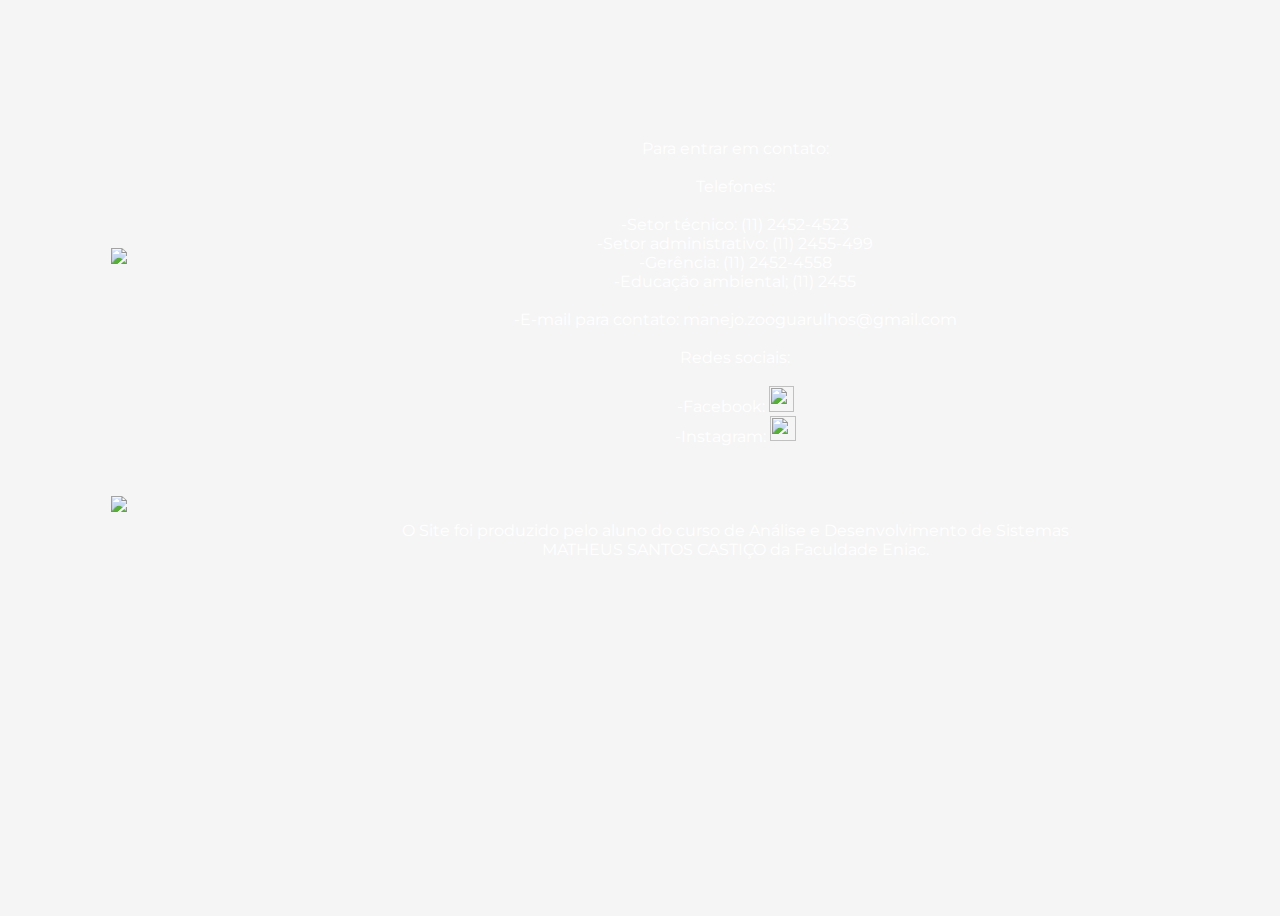
==== view/sobre.html @ cef76f5f "Ambientação" ====
<html>
  <head>
    <link rel="stylesheet" href="index.css">
    <title>Zoo ADG</title>
    <meta name="viewport" content="width=device-width, initial-scale=1" />
    <meta http-equiv="Content-Type" content="text/html; charset=utf-8" />
    <style type="text/css">
                        *{box-sizing: border-box;}
body {
  color: white;
            background-image: url('https://cdn.discordapp.com/attachments/541387607649812500/697072173097156638/Sem_Titulo-1.jpg');
  background-repeat: no-repeat;
  background-attachment: fixed;  
  background-size: cover;
}         
</style>
<script
src="https://code.jquery.com/jquery-3.3.1.js"
integrity="sha256-2Kok7MbOyxpgUVvAk/HJ2jigOSYS2auK4Pfzbm7uH60="
crossorigin="anonymous">
</script>
<script> 
$(function(){
$("#header").load("template/header.html"); 
$("#footer").load("template/footer.html"); 
});
</script> 
  </head>
  <body>
<div id="header"></div>

      <table style="margin-top: 3.5em;">
    <tr><td><div class="imagem">
        <img
        class="imagem" src="https://cdn.discordapp.com/attachments/541387607649812500/713393457728847892/unknown.png"/>
        </div></td>
    <td><div class="texto">
      <p>
        Para entrar em contato: <br> <br>
        Telefones: <br> <br>
        -Setor técnico: (11) 2452-4523 <br>
        -Setor administrativo: (11) 2455-499 <br>
        -Gerência: (11) 2452-4558 <br>
        -Educação ambiental; (11) 2455 <br> <br>
        -E-mail para contato: manejo.zooguarulhos@gmail.com <br> <br>
        Redes sociais: <br> <br>
        -Facebook: <a href="https://www.facebook.com/zoologico.guarulhos/" id=link target="_blank"><img id="fc" src="https://facebookbrand.com/wp-content/uploads/2019/04/f_logo_RGB-Hex-Blue_512.png?w=512&h=512"></a><br>
        -Instagram: <a href="https://www.instagram.com/zooguarulhos/" id=link target="_blank"> <img id="fc" src="https://upload.wikimedia.org/wikipedia/commons/thumb/a/a5/Instagram_icon.png/2048px-Instagram_icon.png"></a>
        <p>
            <tr><td><div class="imagem">
                <img
                class="imagem" src="https://cdn.discordapp.com/attachments/541387607649812500/969377446950477864/Sem_titulo.png"/>
                </div></td>
            <td><div class="texto">
              <p>
                O Site foi produzido pelo aluno do curso de Análise e Desenvolvimento de Sistemas <br>MATHEUS SANTOS CASTIÇO da Faculdade Eniac.
                <p>
    </div></td></tr>
    </table>
    <div id="footer"></div>
  </body>
</html>
---- view/index.css ----
@import url(https://fonts.googleapis.com/css?family=Montserrat:300&subset=latin-ext);

.divisoria {
  width: 100%;

  margin-bottom: 3em;
}

.mapa {
  margin: 0 auto;
}

body {
  -moz-osx-font-smoothing: grayscale;

  -ms-flex-direction: column;

  -webkit-box-direction: normal;

  -webkit-box-orient: vertical;

  -webkit-font-smoothing: antialiased;

  background: #f5f5f5;

  background-image: url("https://cdn.discordapp.com/attachments/541387607649812500/697072173097156638/Sem_Titulo-1.jpg");

  background-repeat: no-repeat;

  background-attachment: fixed;

  background-size: cover;

  color: #eeeeee;

  display: flex;

  flex-direction: column;

  font-family: Montserrat, sans-serif;

  font-size: 1em;

  font-weight: 300;

  min-height: 100vh;

  text-align: justify;
}

h1 {
  font-weight: 200;

  font-size: 2.2rem;

  color: #222;

  text-align: center;
}

#menu {
  margin: 0 auto;

  width: 100%;

  background: #092901;

  box-shadow: 0 3px 15px rgba(0, 0, 0, 0.15);

  transition: all 1s;
}

nav::after {
  display: block;
  content: "";
  clear: both;
}

nav ul {
  padding: 0;
  margin: 0;
  list-style: none;
}

nav ul li {
  float: left;
  position: relative;
}

nav ul li a {
  display: block;
  color: rgba(255, 255, 255, 0.9);
  text-decoration: none;
  padding: 1rem 2rem;
  border-top: 2px solid transparent;
  border-bottom: 2px solid transparent;
  transition: all 0.3s ease-in-out;
}

nav ul li a:hover,
nav ul li a:focus {
  background: rgba(0, 0, 0, 0.15);
}

nav ul li a:focus {
  color: white;
}

nav ul li a:not(:only-child)::after {
  padding-left: 4px;
  content: " ▾";
}

nav ul li ul li {
  min-width: 190px;
}

nav ul li ul li a {
  background: transparent;
  color: #555;
  border-bottom: 1px solid #dde0e7;
}

nav ul li ul li a:hover,
nav ul li ul li a:focus {
  background: #eee;
  color: #111;
}
.dropdown {
  display: none;

  position: absolute;

  background: #fff;

  box-shadow: 0 4px 10px rgba(10, 20, 30, 0.4);
}

.imagembarra {
  width: 100%;
}

.dropdown {
  display: none;

  position: absolute;

  background: #fff;

  box-shadow: 0 4px 10px rgba(10, 20, 30, 0.4);
}

.duvidas {
  margin: 0 auto;

  text-align: center;
}

.comoeuchego {
  margin: 0 auto;

  text-align: center;
}

.mapa {
  margin: 0 auto;

  max-width: 80vw;

  text-align: center;

  transition: all 1s;
}

.endereco {
  margin: 0 auto;

  text-align: center;
}

.texto {
  margin: 0 auto;

  transition: all 1s;

  text-align: center;
}

.imagem {
  margin: 0 auto;

  max-width: 40vw;

  transition: all 0.4s;

  margin-left: 50px;
}
.imagem-animais {
  margin: 0 auto;

  max-width: 40vw;

  text-align: center;

  transition: all 0.4s;

}

.bota {
  margin-top: 5em;

  background-color: #092901;

  color: white;

  width: 12vw;

  height: 5.5vw;

  border: none;

  transition: all 1s;

  font-size: 1.25vw;

  cursor: pointer;

  font-family: Montserrat, sans-serif;
}

.botou {
  width: 38vw;

  margin: 0 auto;

  transition: all 1s;
}

#aves {
  color: white;
}

.imagematlantica {
  margin: 0 auto;

  max-width: 40vw;

  text-align: left;

  transition: all 0.4s;
}

#link:link {
  color: green;

  text-decoration: none;
}

#link:visited {
  color: green;

  text-decoration: none;
}

#link:hover {
  color: red;

  text-decoration: none;
}

#link:active {
  color: green;

  text-decoration: none;
}
#fc {
  width: 2vw;
}
.imagembarra {
  dpidisplay: none;
}
.perguntas {
  margin-top: 10px;
  margin: 0 auto;
  padding-top: 2em;
  box-shadow: 0 4px 8px 0 rgba(0,0,0,0.2);
  transition: 0.3s;
  width: 40%;
  color: white;
}
.perguntas:hover{
  box-shadow: 0 8px 16px 0 rgba(0,0,0,0.2);
}
.texto {
  margin-top: 4.5em;
  transition: all 1s;
  color: white;
}
.texto-sobre {
  margin-top: 4.5em;
  transition: all 1s;
  text-align: center;
  margin-left: 10px;
  margin-right: 10px;
}
.letrasso{
  color: #f5f5f5;
  font-size: 30px;
  margin: 0 auto;
}
.bota1 {

  background-color: #092901;

  color: white;

  width: 12vw;

  border-radius: 2em;

  height: 5.5vw;

  border: none;

  transition: all 1s;

  font-size: 1.25vw;

  cursor: pointer;

  font-family: Montserrat, sans-serif;
}

.card-animais{
  text-align: center;

  margin-right: 5px;
}

.social_media:hover {
  transition: 0.5s;
  color: rgb(137, 228, 228);
}

.social_media {
  color: white;
}
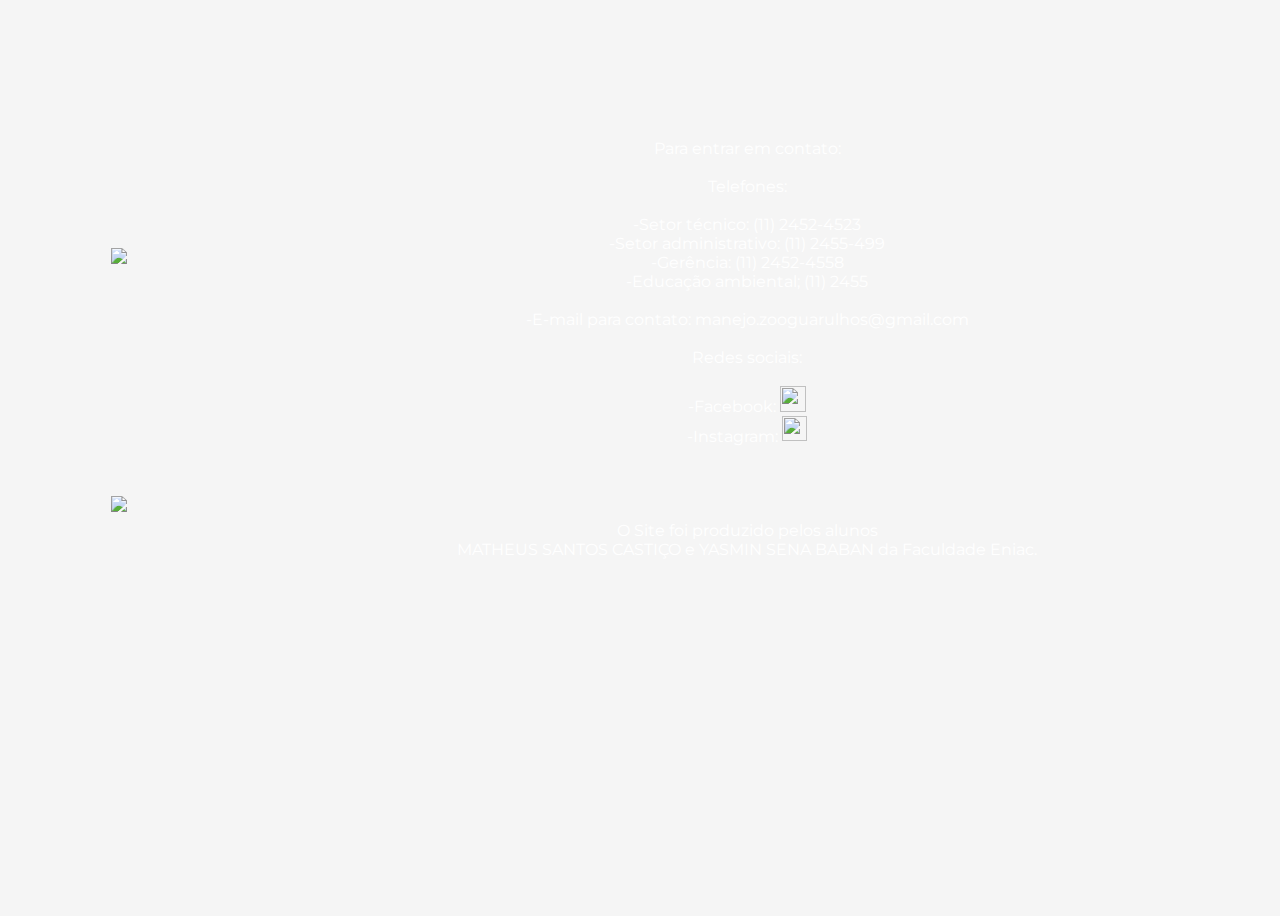
==== commit a66c219e: "Sobre ajuste" ====
--- a/view/sobre.html
+++ b/view/sobre.html
@@ -53,7 +53,7 @@
                 </div></td>
             <td><div class="texto">
               <p>
-                O Site foi produzido pelo aluno do curso de Análise e Desenvolvimento de Sistemas <br>MATHEUS SANTOS CASTIÇO da Faculdade Eniac.
+                O Site foi produzido pelos alunos <br>MATHEUS SANTOS CASTIÇO e YASMIN SENA BABAN da Faculdade Eniac.
                 <p>
     </div></td></tr>
     </table>
--- a/view/index.css
+++ b/view/index.css
@@ -10,6 +10,7 @@
   margin: 0 auto;
 }
 
+/* ! CSS DO CORPO DO HTML E DA FOTO DE FUNDO ======================================================================= */
 body {
   -moz-osx-font-smoothing: grayscale;
 
@@ -48,6 +49,9 @@
   text-align: justify;
 }
 
+#fot {
+  text-align: center;
+}
 h1 {
   font-weight: 200;
 
@@ -68,6 +72,11 @@
   box-shadow: 0 3px 15px rgba(0, 0, 0, 0.15);
 
   transition: all 1s;
+  
+}
+#menu li {
+  padding-left: 30px;
+  padding-right: 30px;
 }
 
 nav::after {
